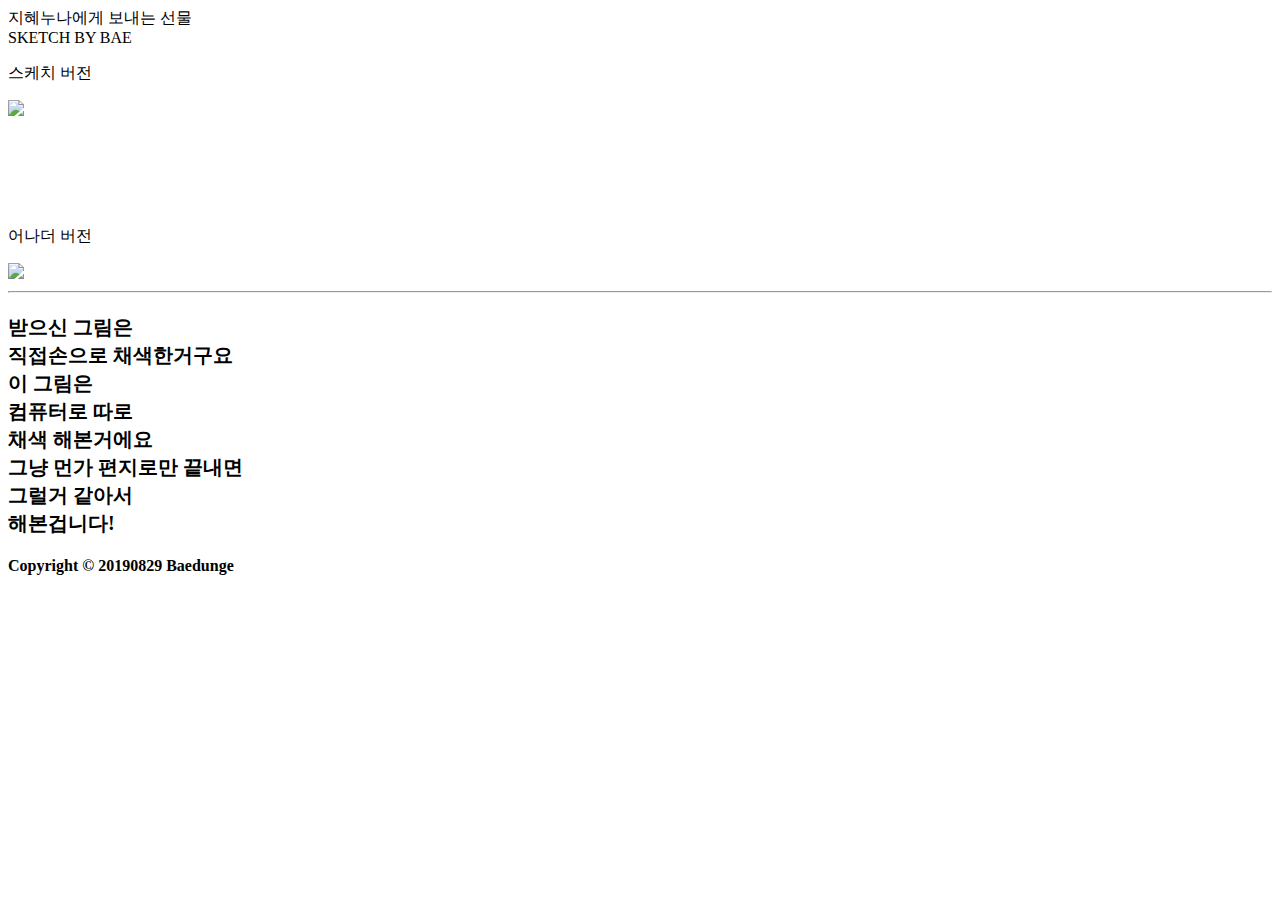
==== main.html @ 48eed723 "first" ====
<!DOCTYPE html>
<html lang="ko">

<head>

    <meta charset="utf-8">
    <meta http-equiv="X-UA-Compatible" content="IE=edge">
    <meta name="viewport" content="width=device-width, initial-scale=1">
    <meta name="description" content="">
    <meta name="author" content="">

    <title>l.,o..v.e</title>

    <!-- Bootstrap Core CSS -->
    <link href="css/bootstrap.min.css" rel="stylesheet">

    <!-- Custom CSS -->
    <link href="css/edit.css" rel="stylesheet">

    <!-- Fonts -->
    <link href="https://fonts.googleapis.com/css?family=Open+Sans:300italic,400italic,600italic,700italic,800italic,400,300,600,700,800" rel="stylesheet" type="text/css">
    <link href="https://fonts.googleapis.com/css?family=Josefin+Slab:100,300,400,600,700,100italic,300italic,400italic,600italic,700italic" rel="stylesheet" type="text/css">

    <!-- HTML5 Shim and Respond.js IE8 support of HTML5 elements and media queries -->
    <!-- WARNING: Respond.js doesn't work if you view the page via file:// -->
    <!--[if lt IE 9]>
        <script src="https://oss.maxcdn.com/libs/html5shiv/3.7.0/html5shiv.js"></script>
        <script src="https://oss.maxcdn.com/libs/respond.js/1.4.2/respond.min.js"></script>
    <![endif]-->

</head>

<body>

    <div class="brand">지혜누나에게 보내는 선물</div>
    <div class="address-bar">SKETCH BY BAE</div>

   

    <div class="container">

        <div class="row">
            <div class="box">
                <div class="col-lg-12 text-center">
                    <div id="carousel-example-generic" class="carousel slide">
                        <!-- Indicators -->
                    </div>
                    <p>스케치 버전</p>
                    <img src="tesg/img/c1.jpg" style="max-width: 100%; height: auto;">
                    <br><br><br><br><br><br>
                    
                    <p>어나더 버전</p>
                    <img src="tesg/img/c2.jpg" style="max-width: 100%; height: auto;">
                    
                    <hr class="tagline-divider">
                    
                    <h2>
                      <small>
                        <strong>받으신 그림은 <br> 직접손으로 채색한거구요
                        <br> 이 그림은 <br>
                        컴퓨터로 따로 <br> 채색 해본거에요<br>
                        그냥 먼가 편지로만 끝내면<br>
                        그럴거 같아서<br>
                        해본겁니다!
                      
                        </strong>
                      </small>
                    </h2>
                </div>
            </div>
        </div>

       
    <footer>
        <div class="container">
            <div class="row">
                <div class="col-lg-12 text-center">
                    <strong><p>Copyright &copy; 20190829 Baedunge</p></strong>
                </div>
            </div>
        </div>
    </footer>

    <!-- jQuery -->
    <script src="js/jquery.js"></script>

    <!-- Bootstrap Core JavaScript -->
    <script src="js/bootstrap.min.js"></script>

    <!-- Script to Activate the Carousel -->
    <script>
    $('.carousel').carousel({
        interval: 5000 //changes the speed
    })
    </script>

</body>

</html>
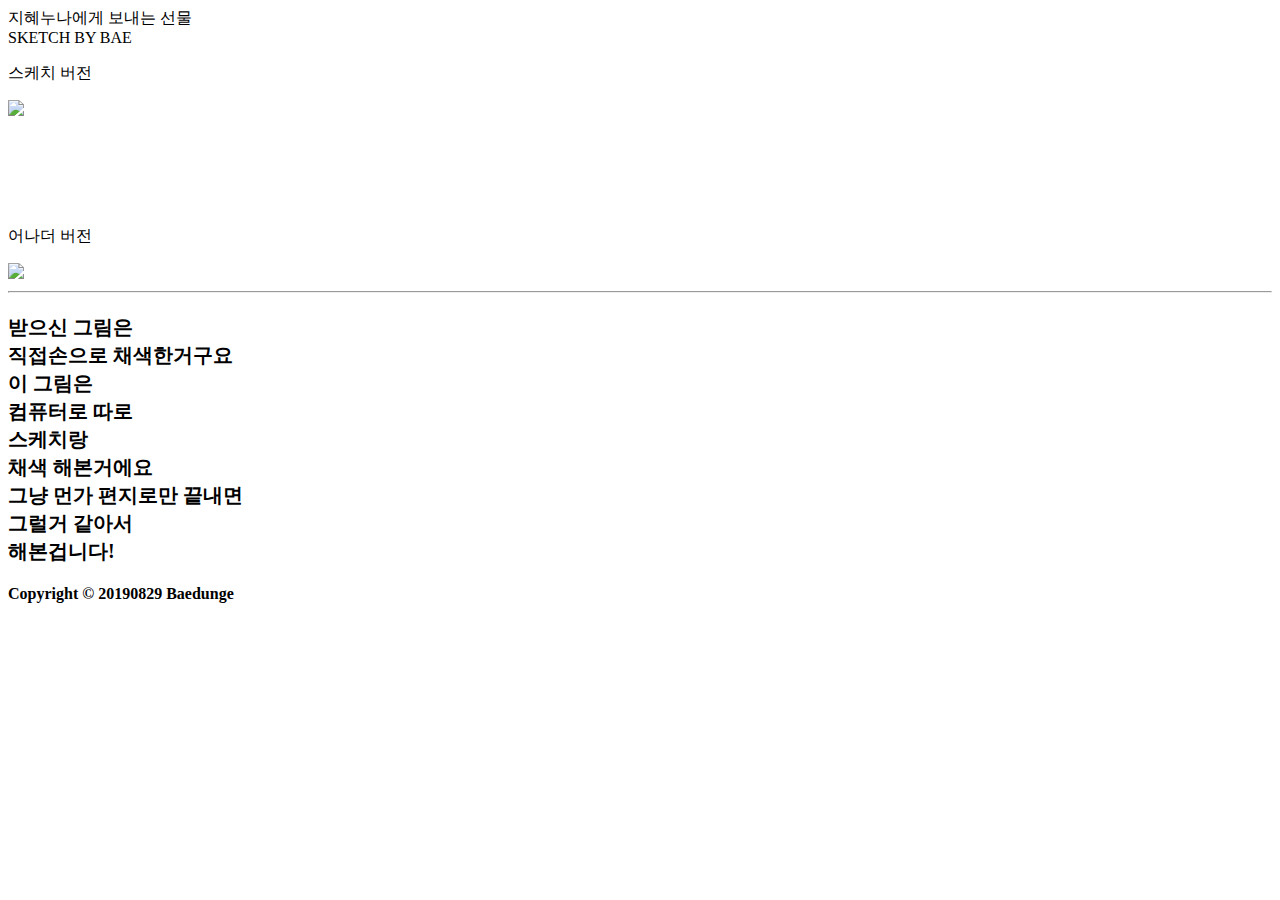
==== commit f3a247c3: "fix img" ====
--- a/main.html
+++ b/main.html
@@ -46,11 +46,11 @@
                         <!-- Indicators -->
                     </div>
                     <p>스케치 버전</p>
-                    <img src="tesg/img/c1.jpg" style="max-width: 100%; height: auto;">
+                    <img src="https://github.com/baelatter/baelatter.github.io/blob/master/img/c1.jpg?raw=true" style="max-width: 100%; height: auto;">
                     <br><br><br><br><br><br>
                     
                     <p>어나더 버전</p>
-                    <img src="tesg/img/c2.jpg" style="max-width: 100%; height: auto;">
+                    <img src="https://github.com/baelatter/baelatter.github.io/blob/master/img/c2.jpg?raw=true" style="max-width: 100%; height: auto;">
                     
                     <hr class="tagline-divider">
                     
@@ -58,7 +58,9 @@
                       <small>
                         <strong>받으신 그림은 <br> 직접손으로 채색한거구요
                         <br> 이 그림은 <br>
-                        컴퓨터로 따로 <br> 채색 해본거에요<br>
+                        컴퓨터로 따로 <br>
+                        스케치랑 <br>
+                        채색 해본거에요<br>
                         그냥 먼가 편지로만 끝내면<br>
                         그럴거 같아서<br>
                         해본겁니다!
